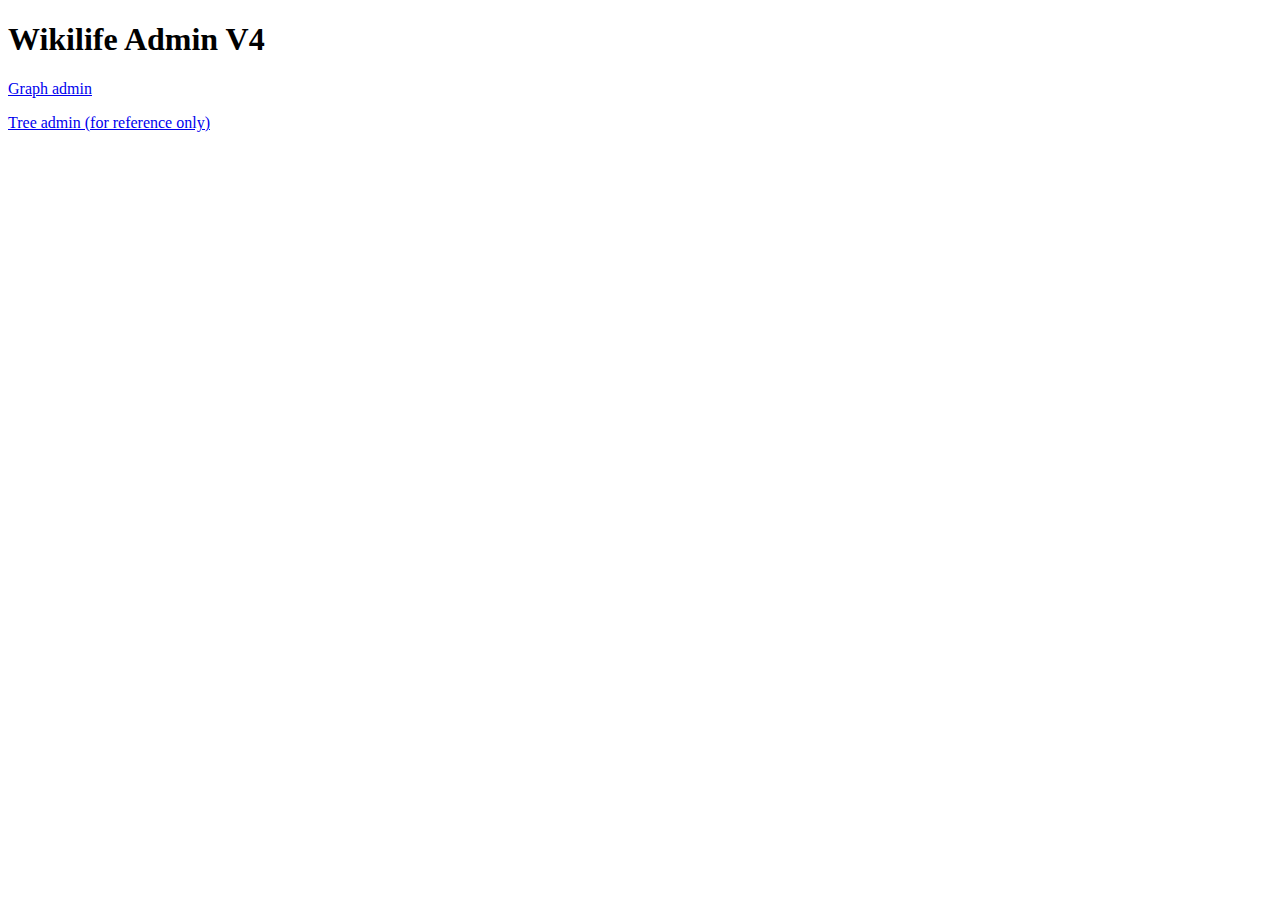
==== templates/main.html @ e0d1e394 "initial commit" ====
<!DOCTYPE html>
<html>
<head>
<meta http-equiv="Content-Type" content="text/html; charset=UTF-8" />
<title>Wikilife Admin V4</title>
</head>

<body>
<h1>Wikilife Admin V4</h1>
<p><a href="/nodes/1">Graph admin</a></p>
<p><a href="http://tree.admin.wikilife.org">Tree admin (for reference only)</a></p>
</body>
</html>
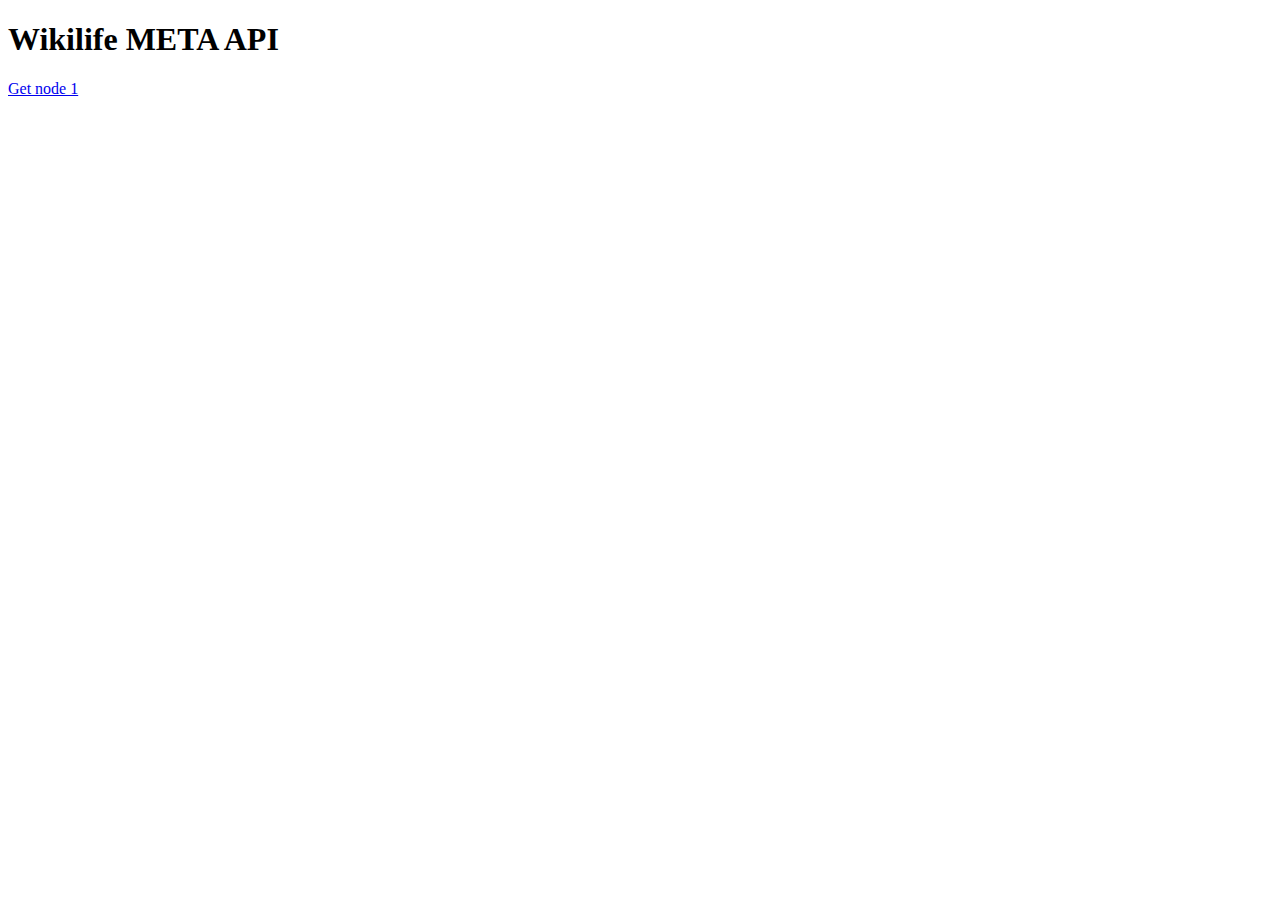
==== commit 2a6c8d1f: "initial commit" ====
--- a/templates/main.html
+++ b/templates/main.html
@@ -2,12 +2,11 @@
 <html>
 <head>
 <meta http-equiv="Content-Type" content="text/html; charset=UTF-8" />
-<title>Wikilife Admin V4</title>
+<title>Wikilife META API</title>
 </head>
 
 <body>
-<h1>Wikilife Admin V4</h1>
-<p><a href="/nodes/1">Graph admin</a></p>
-<p><a href="http://tree.admin.wikilife.org">Tree admin (for reference only)</a></p>
+<h1>Wikilife META API</h1>
+<p><a href="/nodes/1">Get node 1</a></p>
 </body>
 </html>
